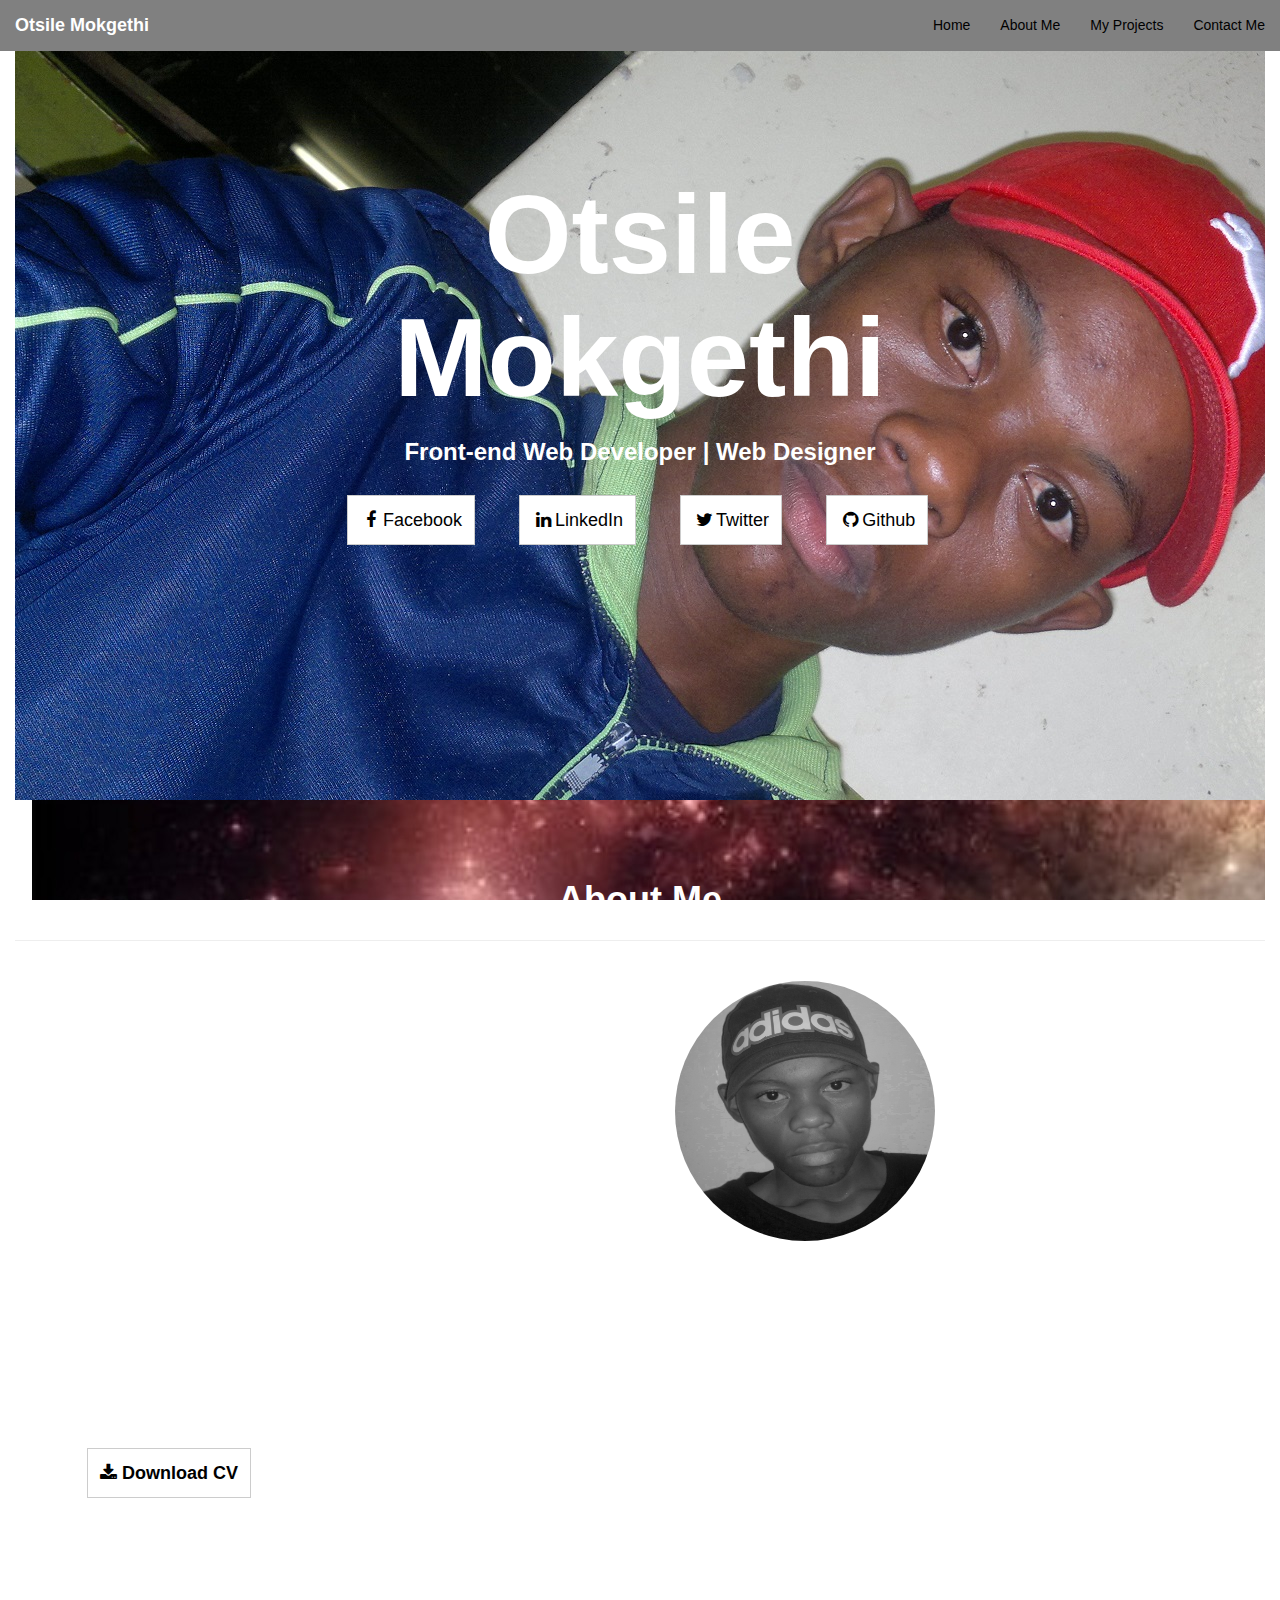
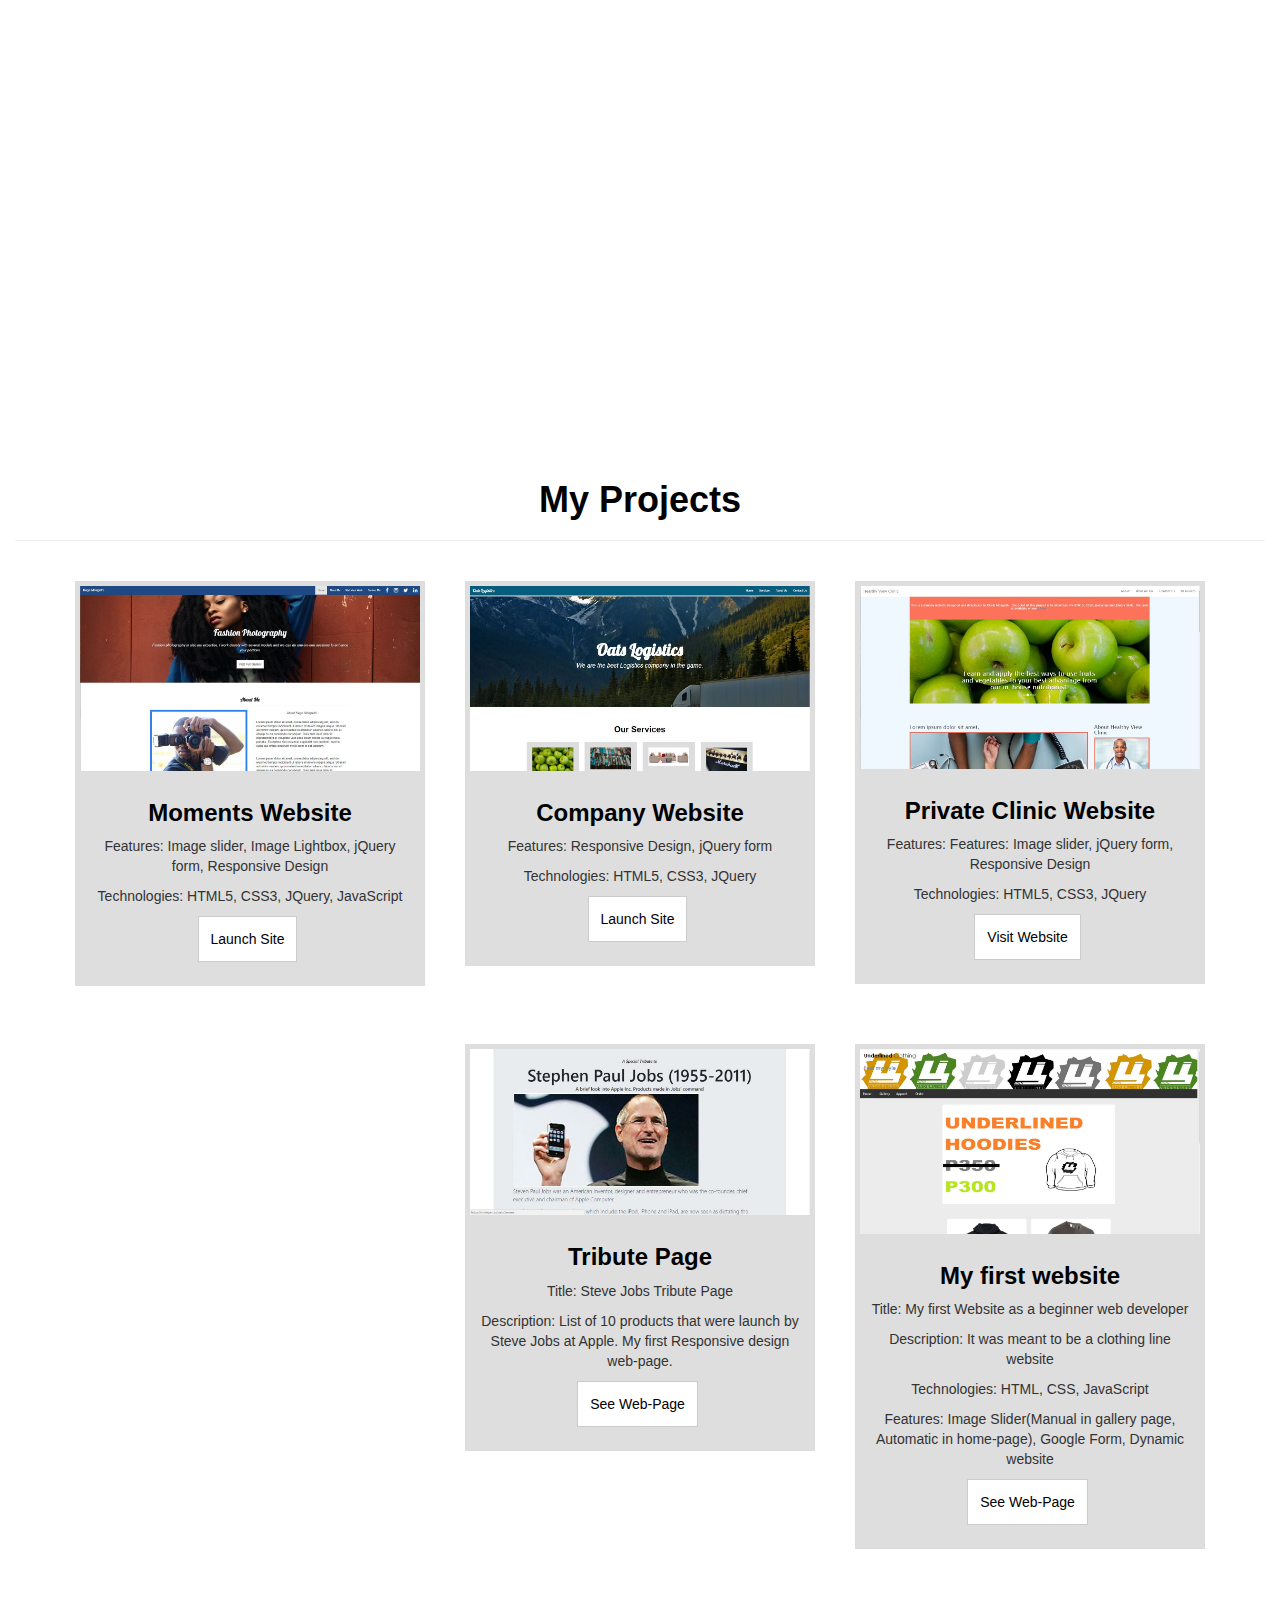
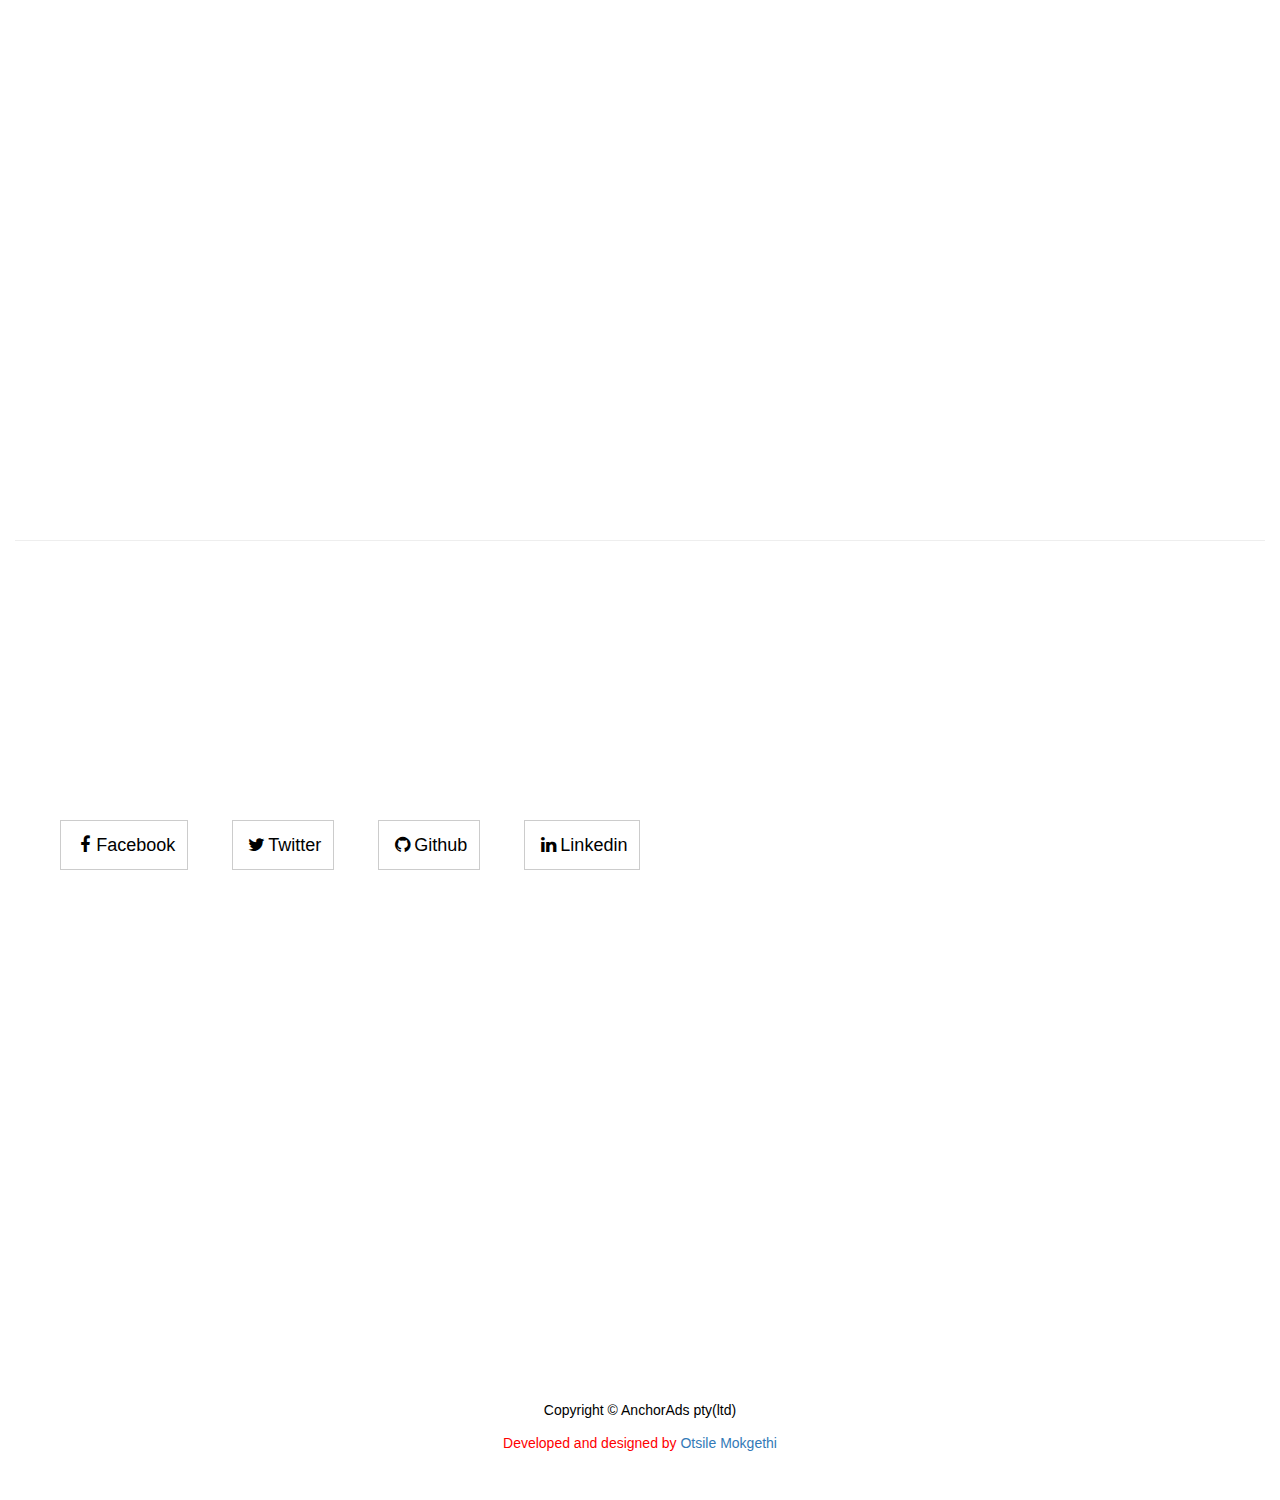
==== site.html @ bc87ae0d "Add files via upload" ====
<!--
    Otsile Mokgethi Portfolio website
    Developed and designed by Otsile K. Mokgethi
-->
<!DOCTYPE html>
<html lang="en">
<head>
    <meta charset="UTF-8">
    <meta name="viewport" content="width=device-width, initial-scale=1.0">
    <meta http-equiv="X-UA-Compatible" content="ie=edge">
    <link rel="stylesheet" type="text/css" href="https://maxcdn.bootstrapcdn.com/bootstrap/3.3.7/css/bootstrap.min.css">
    <link rel="stylesheet" type="text/css" href="style/style.css">
    <link rel="stylesheet" type="text/css" href="https://stackpath.bootstrapcdn.com/font-awesome/4.7.0/css/font-awesome.min.css">
    <script src="https://ajax.googleapis.com/ajax/libs/jquery/3.3.1/jquery.min.js"></script>
    <script src="https://maxcdn.bootstrapcdn.com/bootstrap/3.3.7/js/bootstrap.min.js"></script>
    <title>Otsile Mokgethi Portfolio</title>
</head>
<body>

<div class="container-fluid">
    <div class="navbar navbar-default navbar-fixed-top menu">
     <div class="container-fluid">
        <div class="navbar-header">
        <button type="button" class="navbar-toggle collapsed" data-toggle="collapse" data-target="#myNavbar" aria-expanded="false">
        <span class="sr-only">Toggle navigation</span>
        <span class="icno-bar"></span>
        <span class="icon-bar"></span>
        <span class="icon-bar"></span>
        <span class="icon-bar"></span>
      </button>
            <a href="#home" class="navbar-brand tsitsi" style="color: white;">Otsile Mokgethi</a>
            </div>
    <div class="collapse navbar-collapse" id="myNavbar">
       <ul class="nav navbar-nav navbar-right">
            <li>
                <a href="#home" class="scroll">Home</a>
            </li>
            <li>
                <a href="#about" class="scroll">About Me</a>
            </li>
            <li>
                <a href="#portfolio" class="scroll">My Projects</a>
            </li>
            <li>
                <a href="#contact" class="scroll">Contact Me</a>
            </li>
            
        </ul>
    </div>
    </div>
    </div>
    <div class="home-page" id="home">
            <div class="row">
                <div class="col-lg-12 col-md-12 col-sm-12 col-xs-12 text-center">
                  
                    <h2 class=" intro text-center">
                        Otsile <div class="hidden-sm hidden-xs">Mokgethi</div>

                    </h2>
                    <h3 class="tag-line text-center">
                        Front-end Web Developer | Web Designer 
                    </h3>
                    
                </div>
                <hr>
                <div class="col-lg-12 col-md-12 col-sm-12 col-xs-12 text-center">
                    <ul class="list-inline social">
                        <li>
                            <a href="https://www.facebook.com/oats.cc/" role="button" class="btn btn-default btn-lg" target="blank"><i class="fa fa-facebook fa-fw"></i>Facebook</a>
                        </li>
                        <li>
                            <a href="https://www.linkedin.com/in/otsile-mokgethi/" role="button" class="btn btn-default btn-lg" target="blank"><i class="fa fa-linkedin fa-fw"></i>LinkedIn</a>
                        </li>
                        <li>
                            <a href="https://twitter.com/oatsmokgethi" role="button" class="btn btn-default btn-lg" target="blank"><i class="fa fa-twitter fa-fw"></i>Twitter</a>
                        </li>
                        <li>
                            <a href="https://github.com/OtsileMokgethi" role="button" class="btn btn-default btn-lg" target="blank"><i class="fa fa-github fa-fw"></i>Github</a>
                        </li>

                    </ul>
                </div>
            </div>
    </div>
    <div class="aboutMe-page" id="about" >
            <h1 class="text-center">About Me</h1>
            <hr>
         <div class="container">
            <div class="row">
                <div class="col-xl-6 col-lg-6 col-sm-12 col-xs-12">
                    <h3 class="text-center">Who is Otsile Mokgethi?</h3>
                    <p class="">
                        <i><strong>Name</strong></i>: Otsile Mokgethi <br>
                        <i><strong>Type of Developer</strong></i>: Front End (Currently leaning Node.js, Java, D3.js and Msql) <br>
                        <i><strong>Location</strong></i>: Based in Gaborone Botswana. <br>
                        <i><strong>Technologies</strong></i>: HTML, PHP, CSS, jQuery, JavaScript <br>
                        <i><strong>OS</strong></i>: Windows 8.1 <br>
                        <i><strong>Text-Editor</strong></i>: Sublime text and Atom <br>

                    </p>
                        <div class="hidden-sm hidden-xs">
                            <p>
                                
                            </p>
                        </div>
                     <div class="btn btn-lg text-center">
                    <ul  class="list-inline curriculum-vitae">
                        <li>
                            <a href="style/CURRICULUM-VITAE.pdf" class="btn btn-default btn-lg " role="button" target="blank"><strong><i class="fa fa-download"></i> Download CV </strong></a>
                        </li>
                    
                    </ul>
                 </div>
                </div>

                <div class="col-xl-6 col-lg-6 hidden-sm hidden-xs hidden-md">
                    <img src="style/images/tsitsi.jpg" class="profile-foto text-center" alt="Otsile Mokgethi Portrait">
                </div>
            </div>
        </div>
    </div>
    <div class="myProjects-page" id="portfolio">
            <h1 class="text-center">My Projects</h1>
            <hr>
           <div class="container text-center">
            <div class="row">

                <div class="projects col-xs-6 col-sm-6 col-md-6 col-lg-4">
                    <div class="thumbnail">
                        <img src="style/images/photography.JPG">
                        <div class="caption">
                            <h3 style="color:black;" class="text-center">Moments Website</h3>
                            <p>Features: Image slider, Image Lightbox, jQuery form, Responsive Design</p>
                            <p>Technologies: HTML5, CSS3, JQuery, JavaScript</p>
                            <ul class="list-inline project-links">
                                <li>
                                    <a href="https://otsilemokgethi.github.io/phtographywebsite/" class="btn btn-default text-center" role="button" target="blank">Launch Site</a>
                                </li>
                            </ul>
                        </div>
                    </div>
                </div>

                <div class="projects col-xs-6 col-sm-6 col-md-6 col-lg-4">
                    <div class="thumbnail">
                        <img src="style/images/company.JPG">
                        <div class="caption">
                            <h3 style="color:black;" class="text-center">Company Website</h3>
                            <p>Features: Responsive Design, jQuery form</p>
                            <p>Technologies: HTML5, CSS3, JQuery</p>
                            <ul class="list-inline project-links">
                                <li>
                                    <a href="https://otsilemokgethi.github.io/companywebsite/" class="btn btn-default text-center" role="button" target="blank">Launch Site</a>
                                </li>
                            </ul>
                        </div>
                    </div>
                </div>

                <div class="projects col-xs-6 col-sm-6 col-md-6 col-lg-4">
                    <div class="thumbnail">
                        <img src="style/images/clinic.JPG">
                        <div class="caption">
                            <h3 style="color:black;" class="text-center">Private Clinic Website</h3>
                            <p>Features: Features: Image slider, jQuery form, Responsive Design</p>
                            <p>Technologies: HTML5, CSS3, JQuery</p>
                            <ul class="list-inline project-links">
                                <li>
                                    <a href="https://otsilemokgethi.github.io/medicalclinicwebsite/" class="btn btn-default text-center" role="button" target="blank">Visit Website</a>
                                </li>
                            </ul>
                        </div>
                    </div>
                </div>
                

                <div class="projects col-lg-4 hidden-xs hidden-sm hidden-md">
                    <div class="thumbnail">
                        <img src="style/images/steve.JPG">
                        <div class="caption">
                            <h3 style="color:black;" class="text-center">Tribute Page</h3>
                            <p>Title: Steve Jobs Tribute Page</p>
                            <p>Description: List of 10 products that were launch by Steve Jobs at Apple. My first Responsive design web-page.</p>
                            <ul class="list-inline project-links">
                                <li>
                                    <a href="https://codepen.io/oatsGenasis/full/rdYoXM" class="btn btn-default text-center" role="button" target="blank">See Web-Page</a>
                                </li>
                            </ul>
                        </div>
                    </div>
                </div>

                <div class="projects col-lg-4 hidden-xs hidden-sm hidden-md">
                    <div class="thumbnail">
                        <img src="style/images/underlined.JPG">
                        <div class="caption">
                            <h3 style="color:black;" class="text-center">My first website</h3>
                            <p>Title: My first Website as a beginner web developer</p>
                            <p>Description: It was meant to be a clothing line website</p>
                            <p>Technologies: HTML, CSS, JavaScript</p>
                            <p>Features: Image Slider(Manual in gallery page, Automatic in home-page), Google Form, Dynamic website</p>
                            <ul class="list-inline project-links">
                                <li>
                                    <a href="https://otsilemokgethi.github.io/firstwebsite/" class="btn btn-default text-center" role="button" target="blank">See Web-Page</a>
                                </li>
                            </ul>
                        </div>
                    </div>
                </div>

            </div>
           </div>
    </div>
    <div class="contact-page" id="contact">
        <div class="">
            <h1 class="text-center">Contact Me</h1>
            <hr>
            <div class="col-lg-6 col-md-6 col-sm-12 col-xs-12">
                <div class="container">
                      <div class="contacts">

                        <h4 class="header">Personal Contacts</h4>

                        <h4><i class="fa fa-phone fa-fw"></i><strong>   Cellphone Number</strong>: +267 74 511 579</h4>
                        <h4><i class="fa fa-at fa-fw"></i><strong>   Email Address</strong>: otsilemokgethi@outlook.com</h4>
                        <h4><i class="fa fa-envelope fa-fw"></i><strong>   Postal Address</strong>: P.O. Box 2163, Gaborone, Botswana</h4>

                        <h4 class="header">Social-Media Profiles</h4>

                        <ul class="list-inline social">
                            <li>
                                <a href="https://www.facebook.com/oats.cc/" class="btn btn-default btn-lg" role="button" target="blank"><i class="fa fa-facebook fa-fw"></i>Facebook</a>
                            </li>
                            <li>
                                <a href="https://www.twitter.com/oatsmokgethi/" class="btn btn-default btn-lg" role="button" target="blank"><i class="fa fa-twitter fa-fw"></i>Twitter</a>
                            </li>
                            <li>
                                <a href="https://github.com/OtsileMokgethi" class="btn btn-default btn-lg" role="button" target="blank"><i class="fa fa-github fa-fw"></i>Github</a>
                            </li>
                            <li>
                                <a href="https://www.linkedin.com/in/otsile-mokgethi/" class="btn btn-default btn-lg" role="button" target="blank"><i class="fa fa-linkedin fa-fw"></i>Linkedin</a>
                            </li>
                        </ul>
                      </div>
                    </div>
            </div>
        </div>
    </div>

    <footer>
        <div class="footer text-center">
        <p class="footer-text">
            Copyright &copy; AnchorAds pty(ltd) 
        </p>
        <div class="footer-tag">
        <p class="footer-text footer-tag">
            Developed and designed by <a href="#home">Otsile Mokgethi</a>
        </p>
        </div>

        </div>
    </footer>

    <script type="text/javascript">
        $(document).ready(function() {
          
          var scrollLink = $('.scroll');
          
          // Smooth scrolling
          scrollLink.click(function(e) {
            e.preventDefault();
            $('body,html').animate({
              scrollTop: $(this.hash).offset().top
            }, 1000 );
          });
          
          // Active link switching
          $(window).scroll(function() {
            var scrollbarLocation = $(this).scrollTop();
            
            scrollLink.each(function() {
              
              var sectionOffset = $(this.hash).offset().top - 20;
              
              if ( sectionOffset <= scrollbarLocation ) {
                $(this).parent().addClass('active');
                $(this).parent().siblings().removeClass('active');
              }
            })
            
          })
          
        })
    </script>

</div>
</body>
</html>
---- style/style.css ----
*{
	margin:0;
	padding: 0;
}

body{
	width: 100%;
	margin:auto;
}

.btn-default{
	border-radius: 0px;
}

.thumbnail{
	border-radius: 0px;
	background-color: #dedede;
	opacity: 1;
}

h1{
	color:white;
	font-family: Arial, sans-serif;
	size:3em;
	font-weight: bold;
}

h3{
	color:white;
	font-family:Arial;
	font-weight: bold;
	text-decoration: none;
	size:2em;
}

.tsitsi{
	color:white;
	font-weight: bold;	
}

.navbar-default{
	background-color: white;
}

.intro{
	font-size: 8em;
	text-decoration: none;
	font-family: Arial;
	font-weight: bold;
	color: white;
	padding-left:50px;
	padding-right:50px;
	padding-top: 50px;
	margin-top: 5%;
}
.tagLine{
	font-size: 1em;
	text-decoration: none;
	font-family: Arial;
	font-weight: bold;
	color: white;
	padding:50px 50px 50px 50px;
	background-color: black;
	opacity:0.7;
	margin-top: 0%;
}

footer .footer{
	width:100%;
	height:100px;
	color:white;
}
.footer-text{
	color:black;
	margin-bottom: 0%;
}
p.footer-tag{
	padding-top: 1%;
	color:#f00;
	width:100%;
	height:auto;
	float:right;
}
nav{
	width:100%;
}
nav ul li{
	text-decoration: none;
	padding-left: 10px;
	text-decoration: none;
	list-style-type: none;
}

.navbar{
	background-color: : #000;
}

.navbar li a:hover {
	background-color: white;
	color:black;
	text-decoration: none;
	font-color:white;
}

.home-page{
	height:800px;
	background:url("images/oats1.jpg");
	background-repeat: no-repeat;
	background-attachment: fixed;
	position: center center;
	padding-top: 60px;
}

.anchor-img{
	width:450px;
	height:400px;
	padding:40px;
}
.social li{
	color:white;
	padding:20px;

}
.social li:hover{
	color: #000;
}
.social li a{
	padding: 12px 12px 12px 12px;
	color:black;
}

.social li a:hover{
	color: white;
	background-color: #000; 
}

.aboutMe-page{
	height:1200px;
	background:url("images/oats.jpg");
	background-opacity:.4;
	background-repeat: :no-repeat;
	background-attachment: fixed;
	position: center center;
	padding-top: 60px;
}
.aboutMe-page p{
	color:white;
	font-family: Arial;
	font-size: 2em;
	text-decoration: none;
	padding:20px;
}

.curriculum-vitae li{
	color:white;

}
.curriculum-vitae li:hover{
	color: #000;
}
.curriculum-vitae li a{
	padding: 12px 12px 12px 12px;
	color:black;
}

.curriculum-vitae li a:hover{
	color: white;
	background-color: #000; 

}

.profile-foto{
	width:300px;
	height:300px;
	border-radius: 50%;
	padding:20px;
}

.myProjects-page{
	height:1600px;
	background:#fff;
	background-repeat: :no-repeat;
	background-attachment: fixed;
	position: center center;
	padding-top: 60px;
}

.myProjects-page h1{
	color:#000000;
}

.projects{
	padding:20px;
}

.project-links li:hover{
	color: #000;
}
.project-links li a{
	padding: 12px 12px 12px 12px;
	color:black;
}

.project-links li a:hover{
	color: white;
	background-color: #000; 
}
.contact-page{
	height:1000px;
	background:url("images/oats2.jpg");
	background-repeat: :no-repeat;
	background-attachment: fixed;
	position: center center;
	padding-top: 60px;
}
.contact-page h4{
	color: white;
}

.header{
	font-weight: bold;
	font-style: italic;
	padding:20px 20px 20px 20px;
	text-decoration: underline;
}

.navbar-default{
	background-color: grey !Important;
	border-color: grey;
}

.navbar-default li a{
	color: black !Important;
	font-family: Arial;

}

.navbar-default li a:hover{
	background-color: #dedede !Important;
	color: black !Important;
	text-decoration: none;
}

.navbar-toggle{
	background-color: #f00 !Important;
	color: white !Important;
}

.navbar-toggle:hover{
	background-color: #ff3333 !Important;
	color: white !Important;
}

.navbar-toggle:focus{
	background-color: #ff3333 !Important;
	color: white !Important;
}
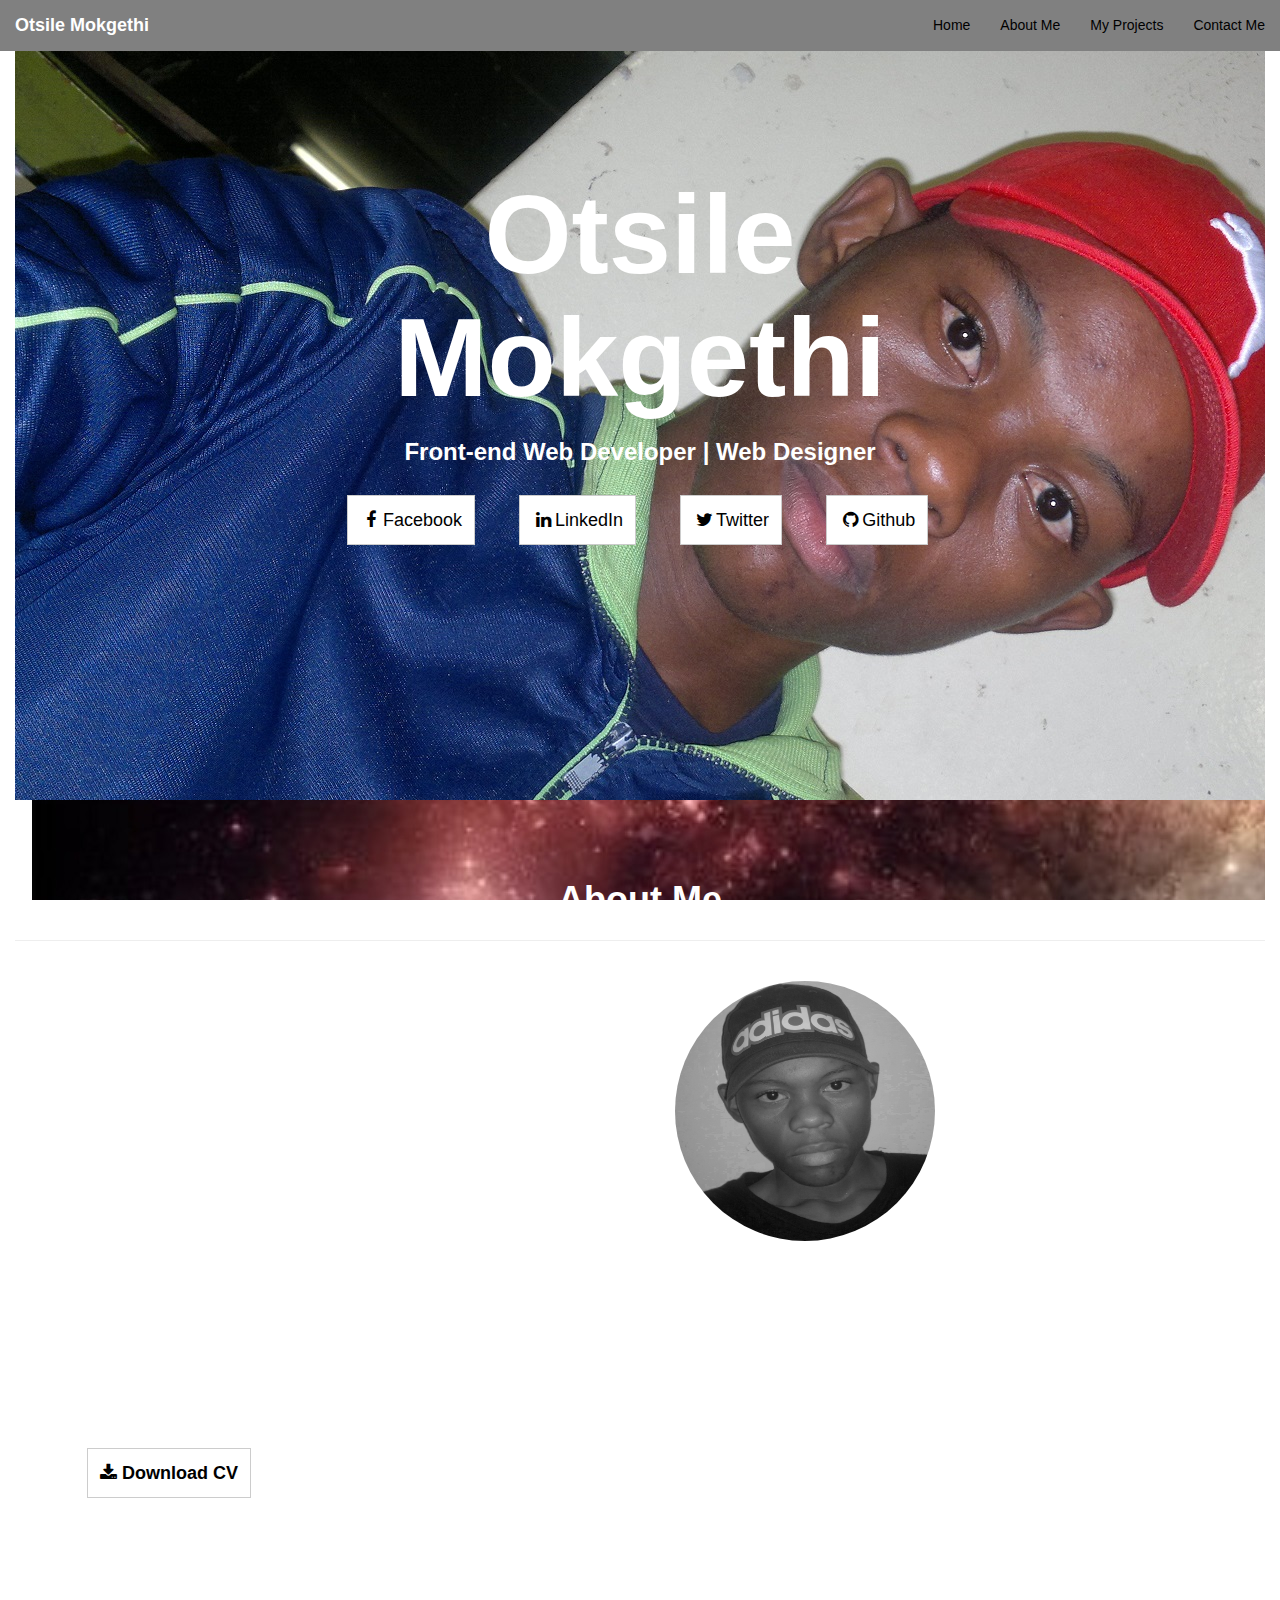
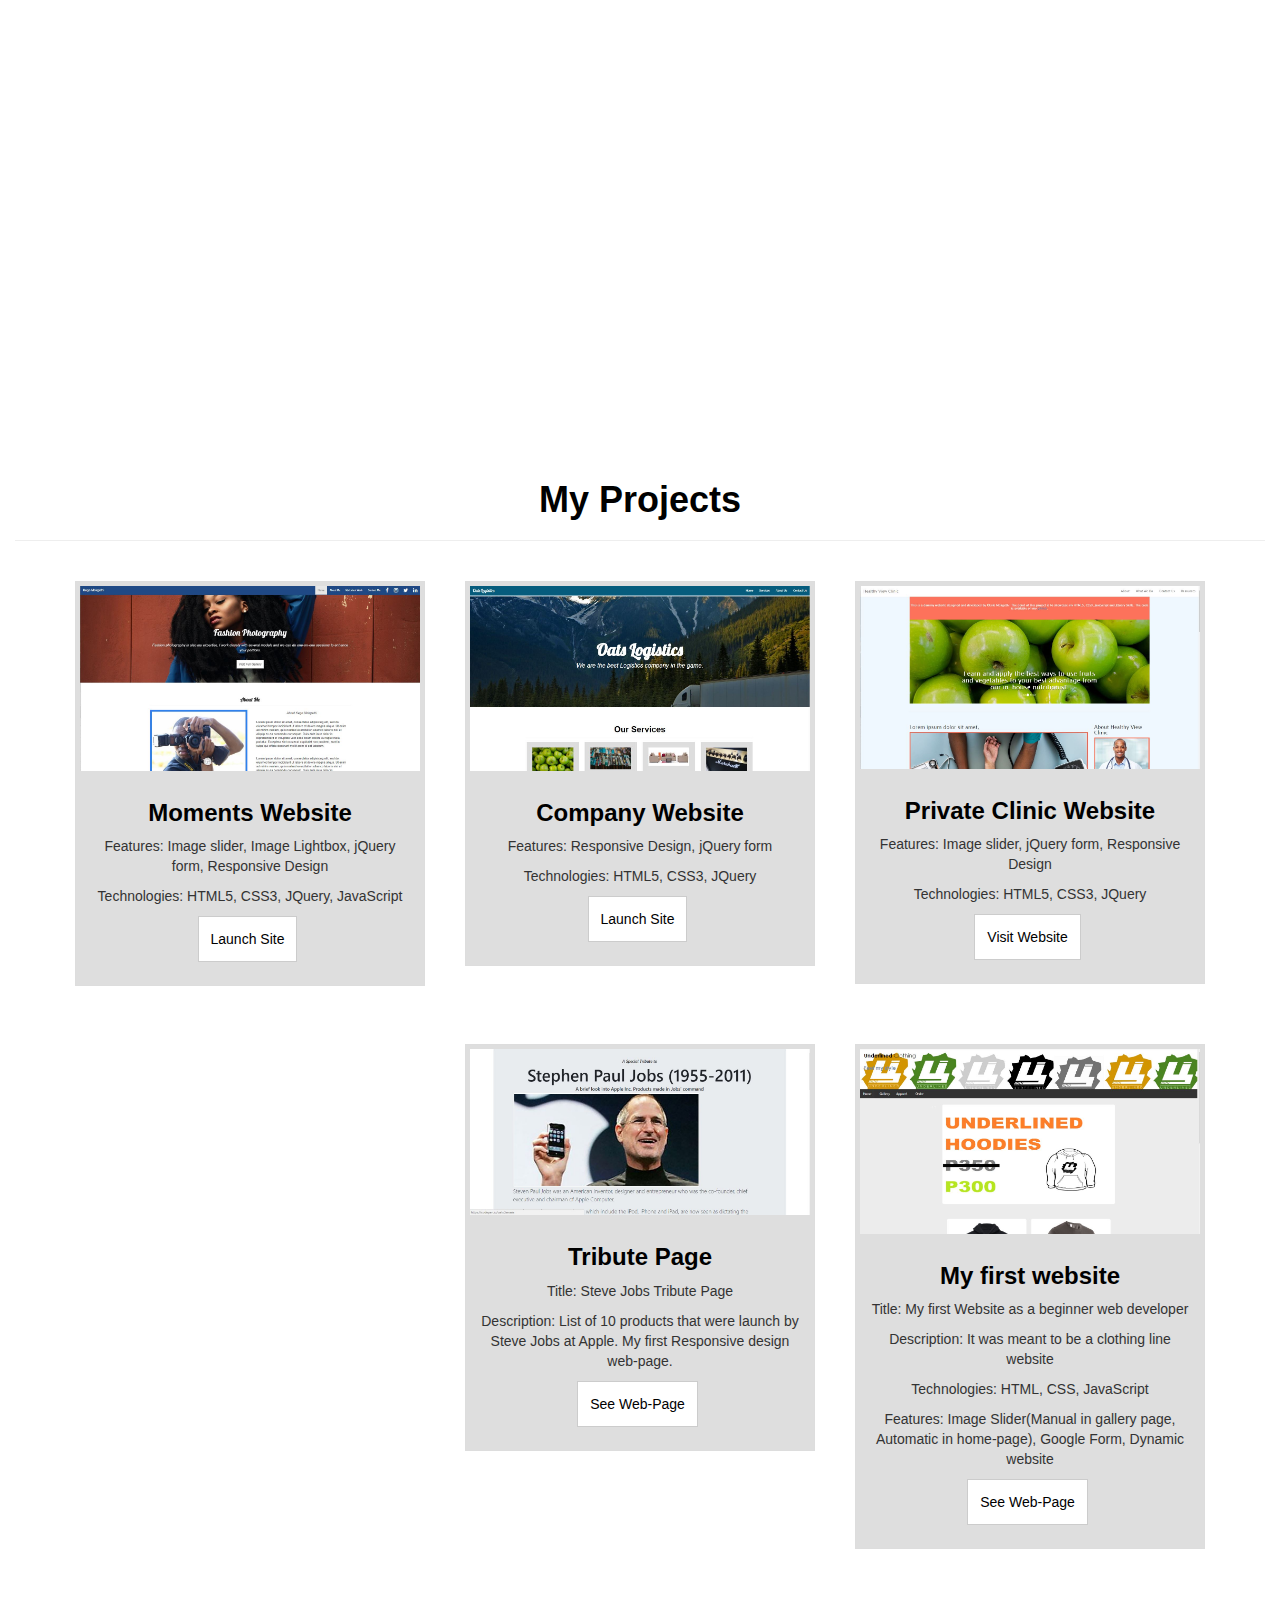
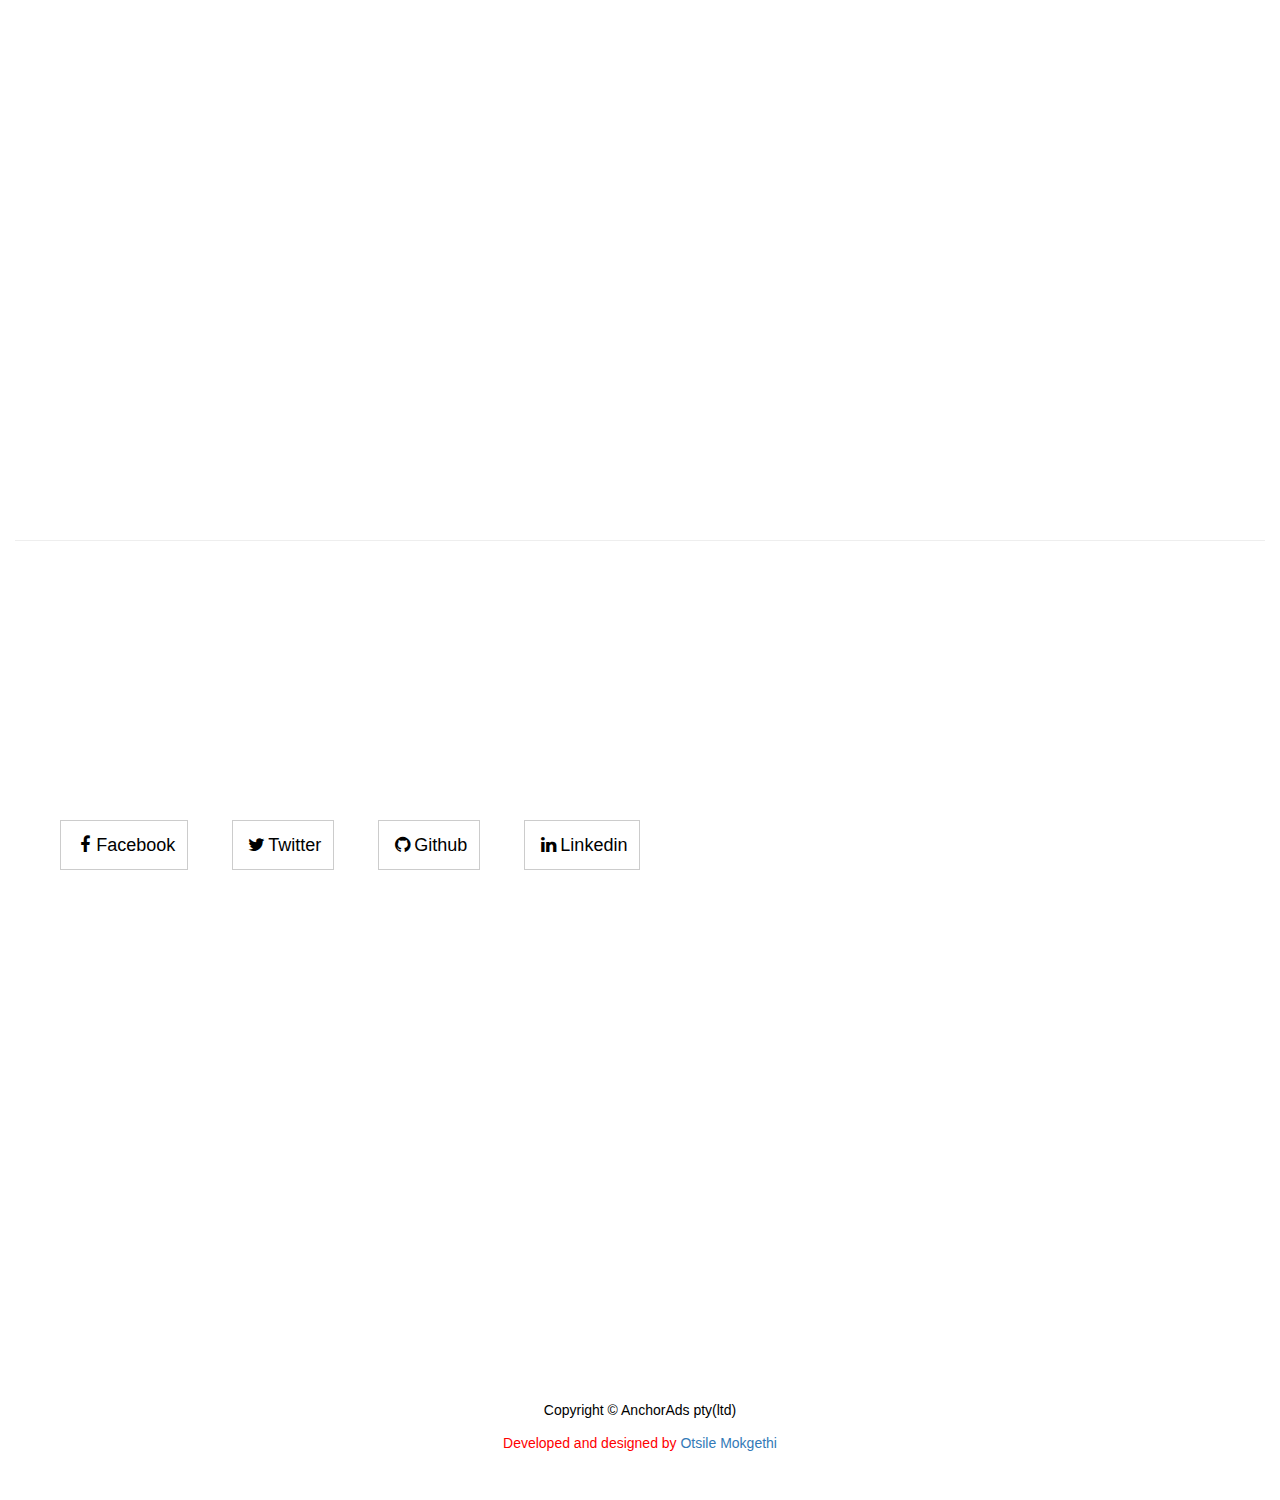
==== commit 79dd2731: "Update site.html" ====
--- a/site.html
+++ b/site.html
@@ -135,7 +135,7 @@
                             <p>Technologies: HTML5, CSS3, JQuery, JavaScript</p>
                             <ul class="list-inline project-links">
                                 <li>
-                                    <a href="https://otsilemokgethi.github.io/phtographywebsite/" class="btn btn-default text-center" role="button" target="blank">Launch Site</a>
+                                    <a href="https://otsilemokgethi.github.io/photographywebsite/" class="btn btn-default text-center" role="button" target="blank">Launch Site</a>
                                 </li>
                             </ul>
                         </div>
@@ -163,13 +163,13 @@
                         <img src="style/images/clinic.JPG">
                         <div class="caption">
                             <h3 style="color:black;" class="text-center">Private Clinic Website</h3>
-                            <p>Features: Features: Image slider, jQuery form, Responsive Design</p>
+                            <p>Features: Image slider, jQuery form, Responsive Design</p>
                             <p>Technologies: HTML5, CSS3, JQuery</p>
                             <ul class="list-inline project-links">
                                 <li>
                                     <a href="https://otsilemokgethi.github.io/medicalclinicwebsite/" class="btn btn-default text-center" role="button" target="blank">Visit Website</a>
                                 </li>
-                            </ul>
+                            </ul> 
                         </div>
                     </div>
                 </div>
@@ -296,4 +296,4 @@
 
 </div>
 </body>
-</html>+</html>
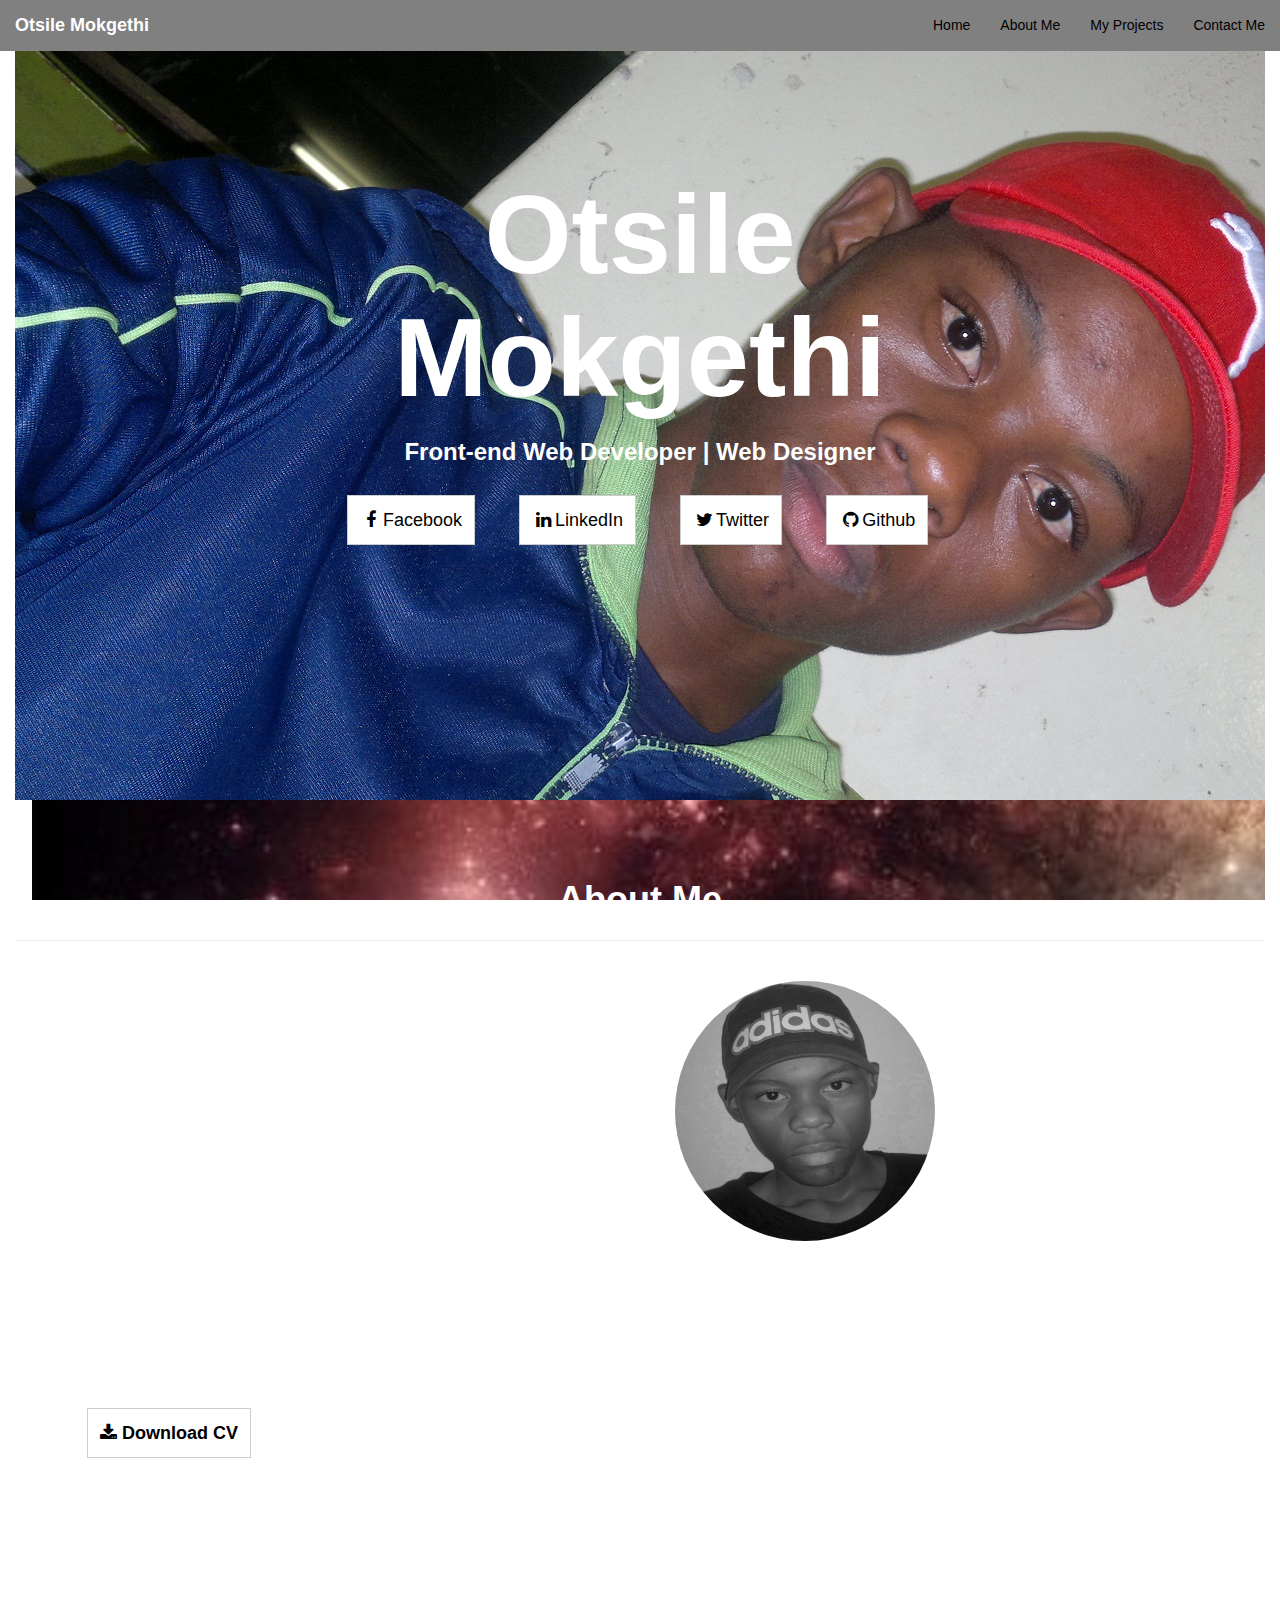
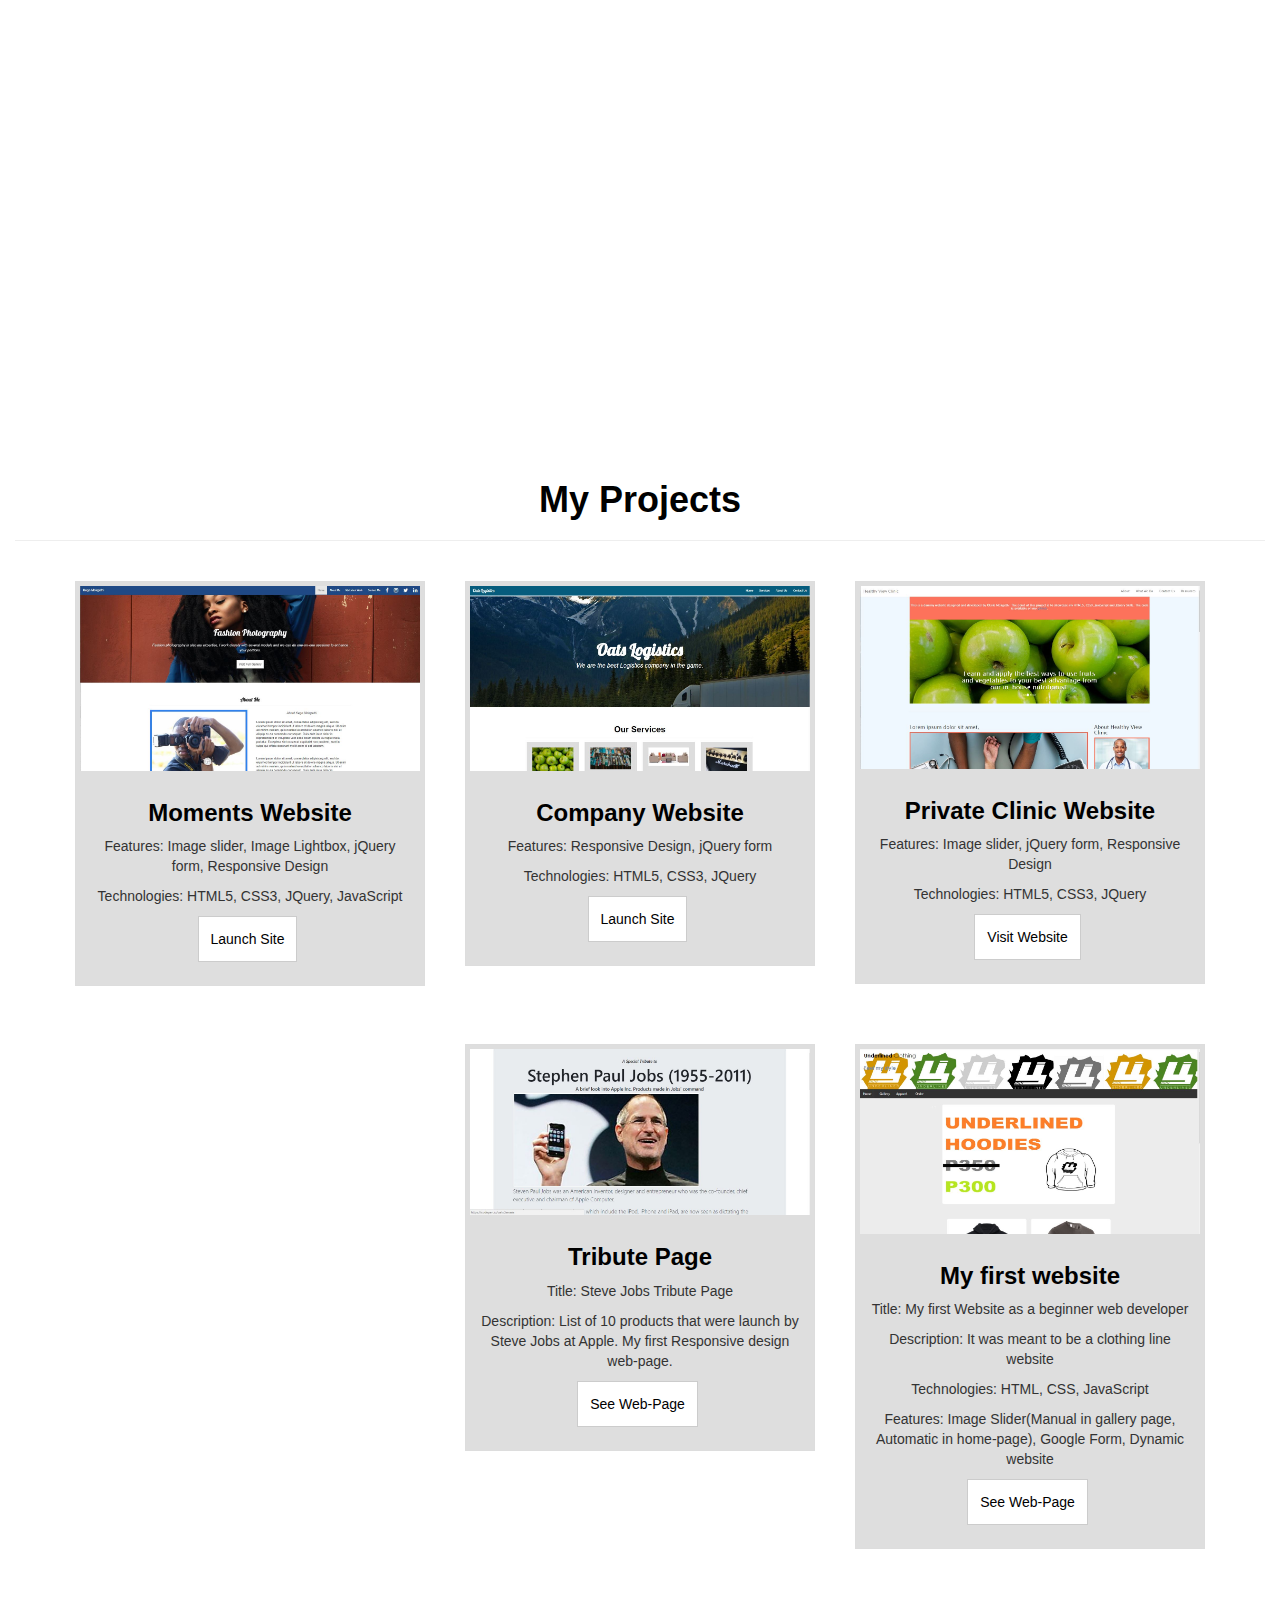
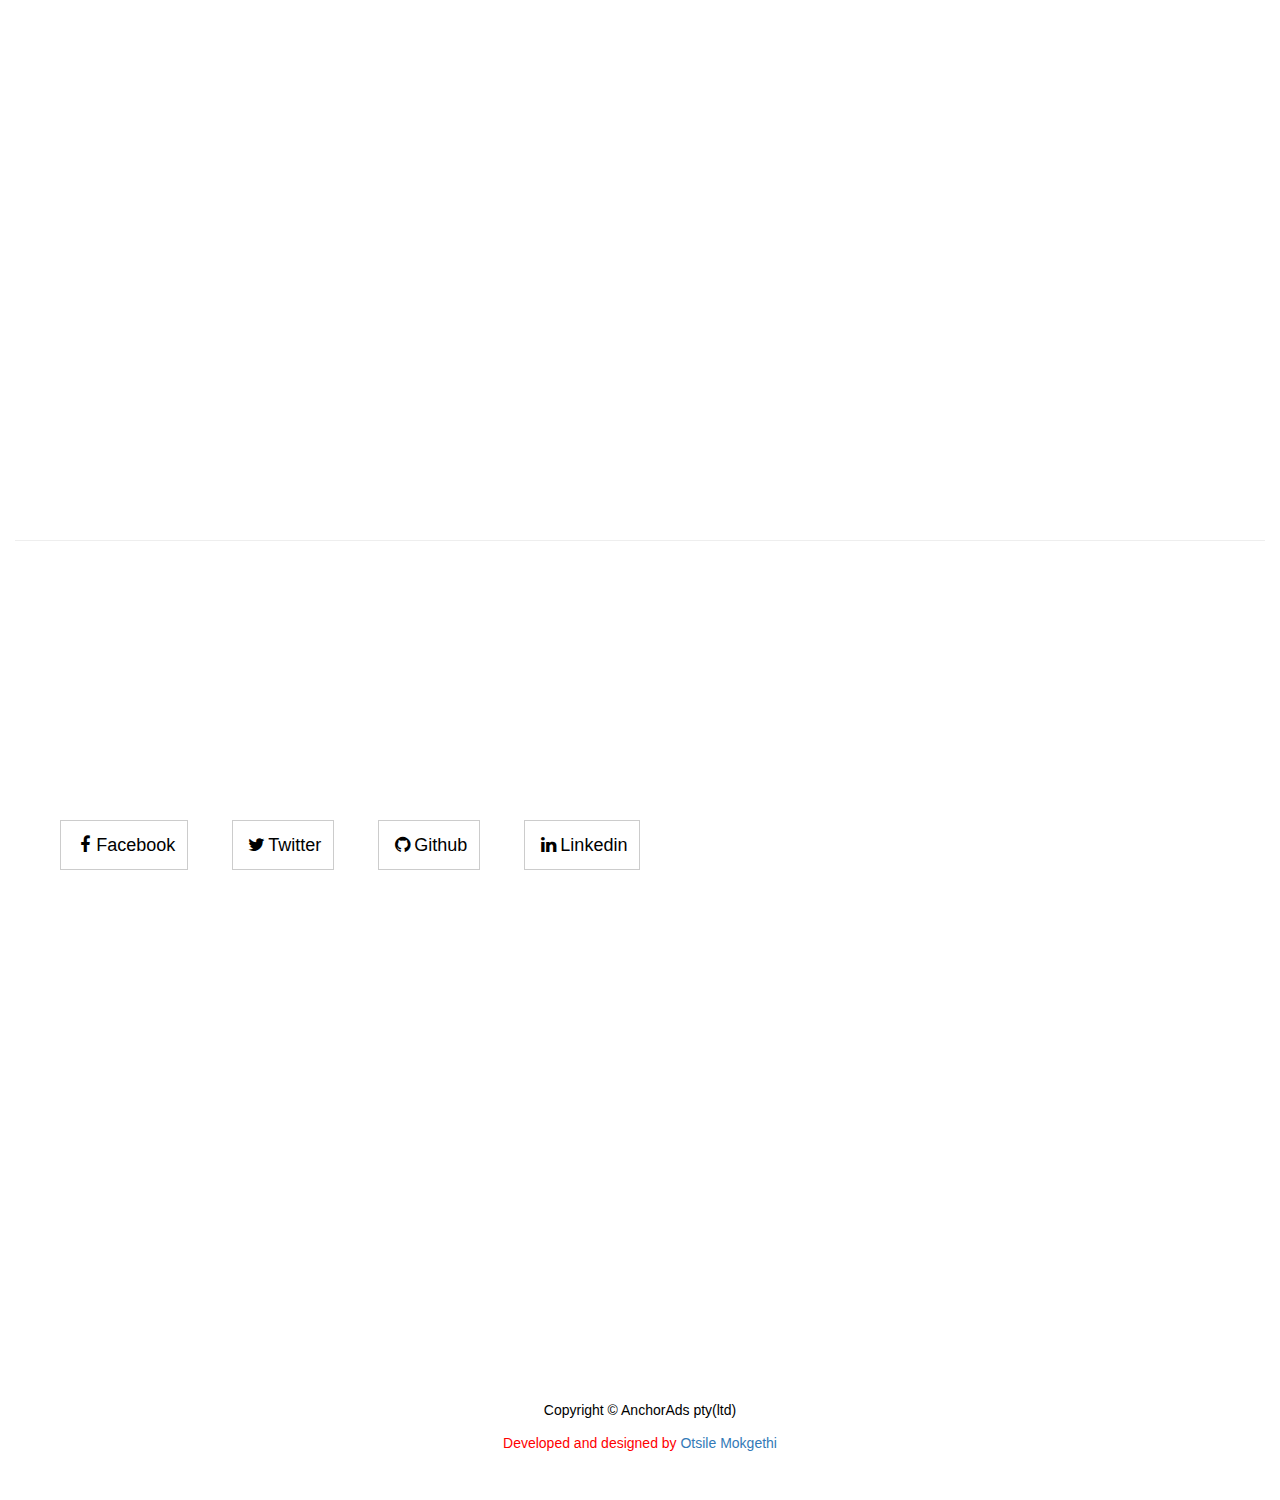
==== commit d72ea611: "Update site.html" ====
--- a/site.html
+++ b/site.html
@@ -92,9 +92,9 @@
                     <h3 class="text-center">Who is Otsile Mokgethi?</h3>
                     <p class="">
                         <i><strong>Name</strong></i>: Otsile Mokgethi <br>
-                        <i><strong>Type of Developer</strong></i>: Front End (Currently leaning Node.js, Java, D3.js and Msql) <br>
+                        <i><strong>Type of Developer</strong></i>: Front End<br>
                         <i><strong>Location</strong></i>: Based in Gaborone Botswana. <br>
-                        <i><strong>Technologies</strong></i>: HTML, PHP, CSS, jQuery, JavaScript <br>
+                        <i><strong>Technologies</strong></i>: HTML, PHP, CSS, jQuery, JavaScript, Wordpress CMS <br>
                         <i><strong>OS</strong></i>: Windows 8.1 <br>
                         <i><strong>Text-Editor</strong></i>: Sublime text and Atom <br>
 
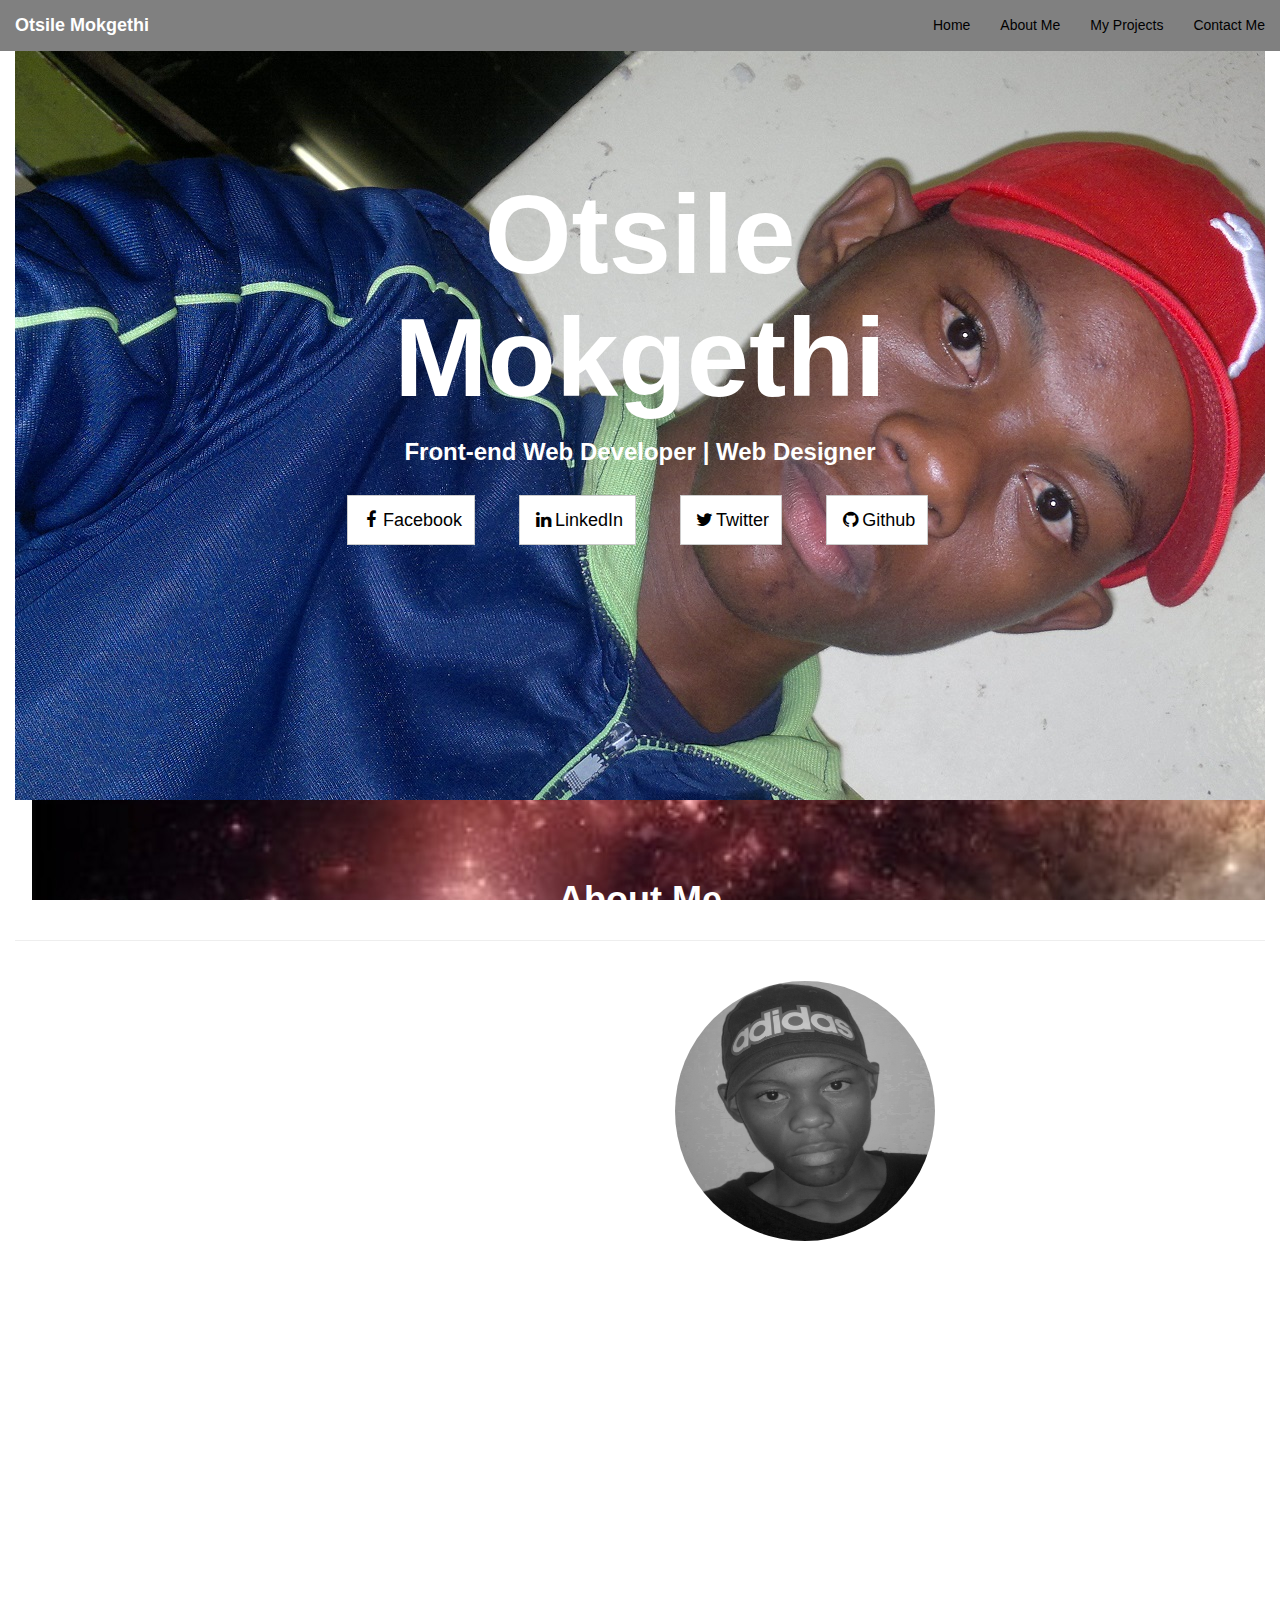
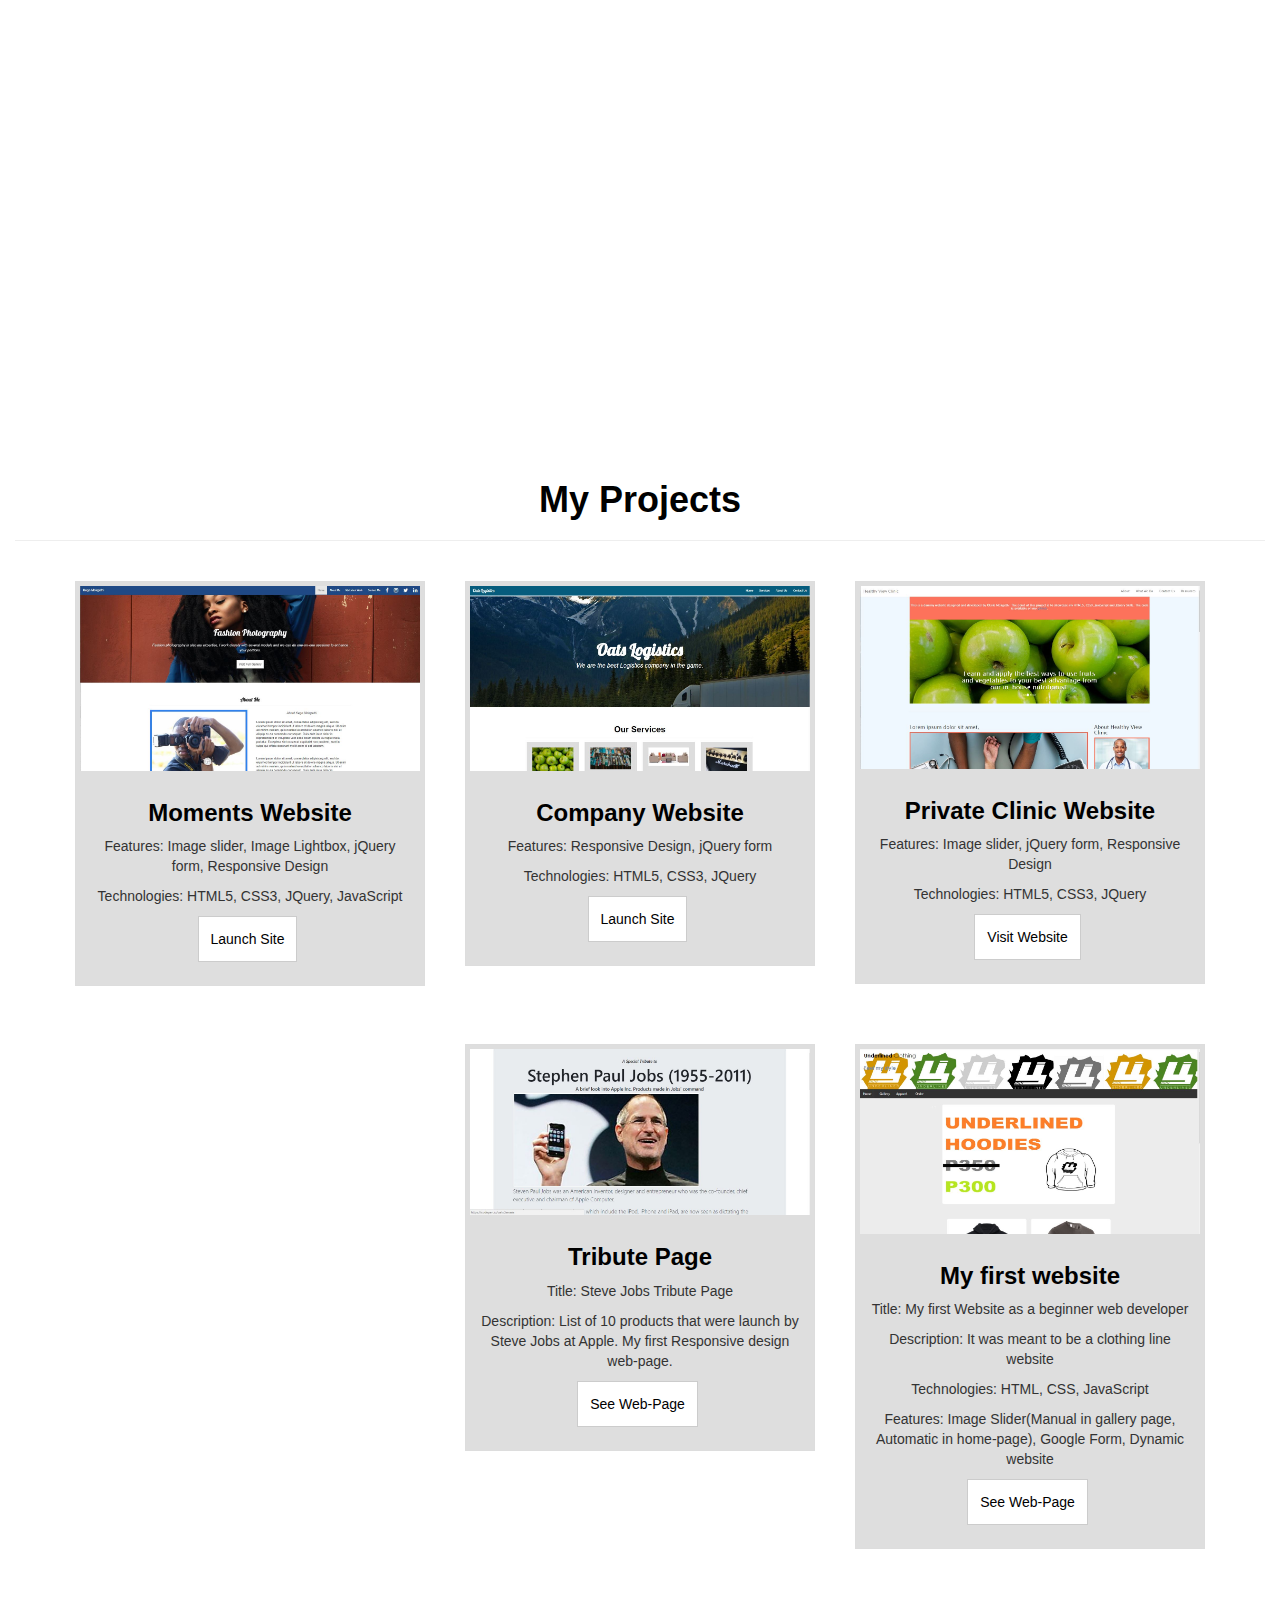
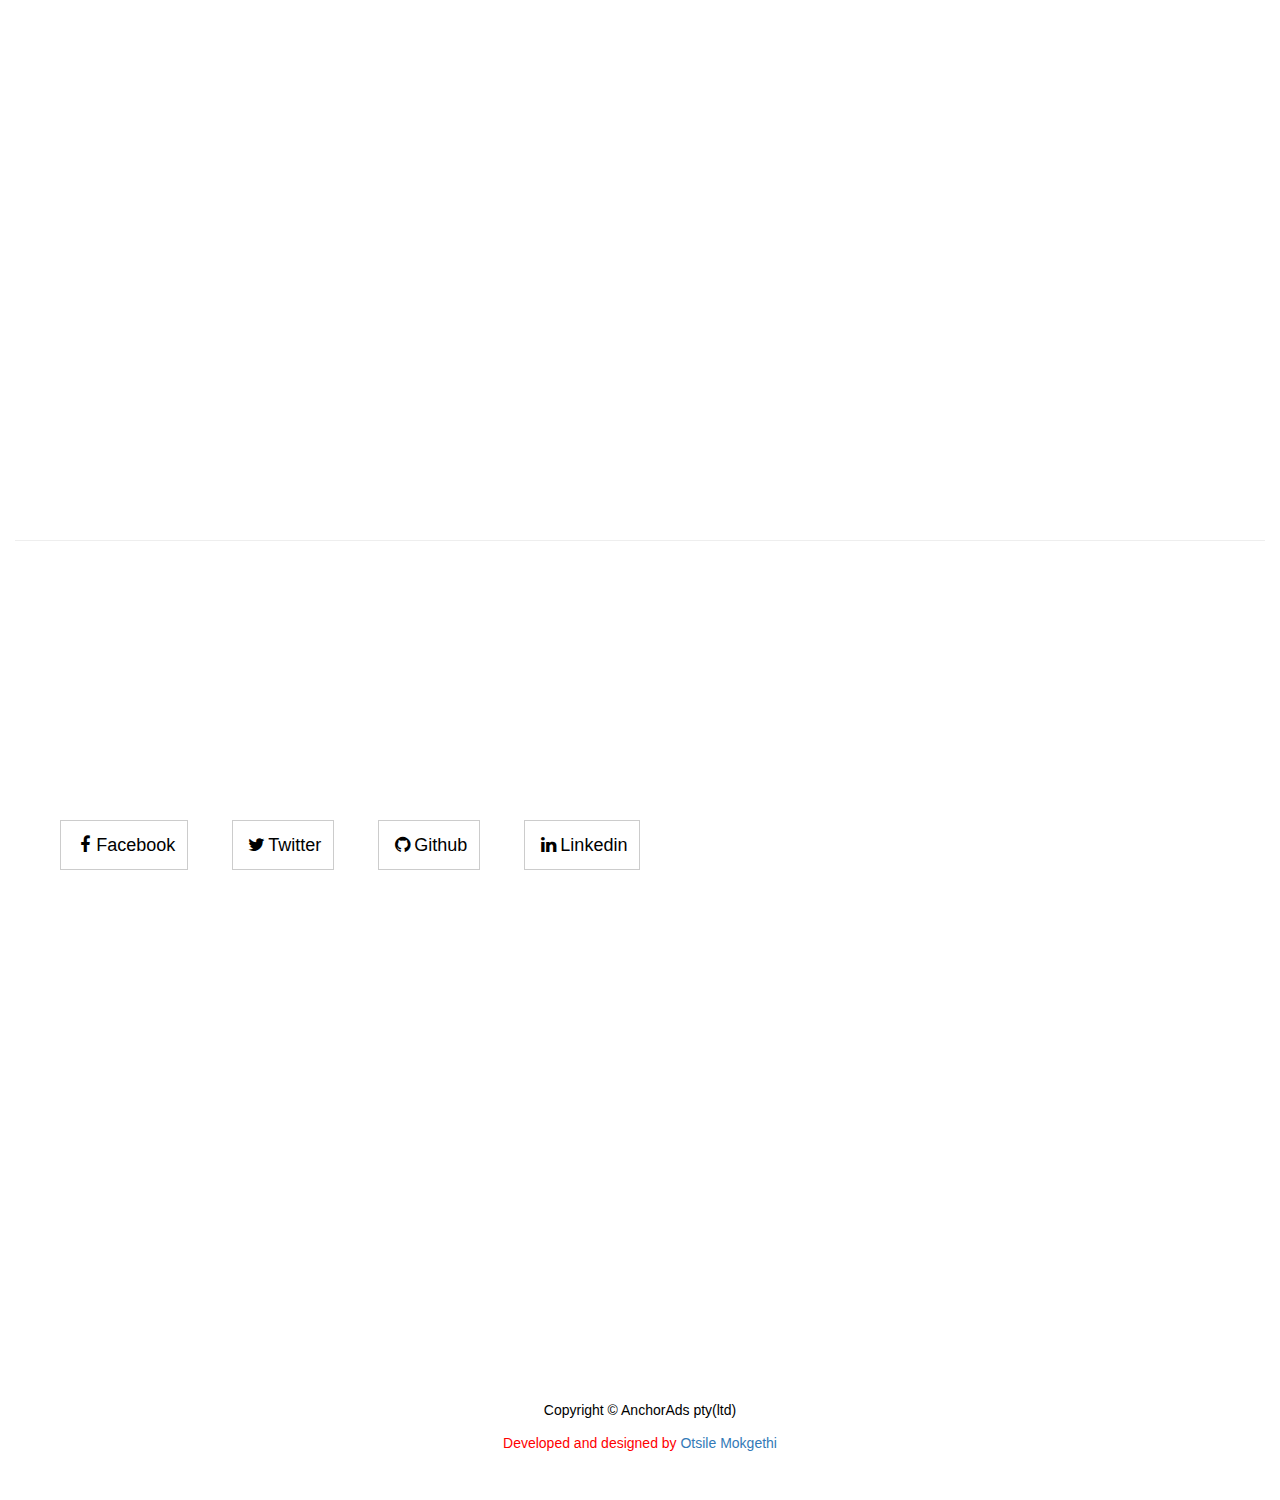
==== commit 80b9d68a: "Update site.html" ====
--- a/site.html
+++ b/site.html
@@ -104,14 +104,7 @@
                                 
                             </p>
                         </div>
-                     <div class="btn btn-lg text-center">
-                    <ul  class="list-inline curriculum-vitae">
-                        <li>
-                            <a href="style/CURRICULUM-VITAE.pdf" class="btn btn-default btn-lg " role="button" target="blank"><strong><i class="fa fa-download"></i> Download CV </strong></a>
-                        </li>
-                    
-                    </ul>
-                 </div>
+                     
                 </div>
 
                 <div class="col-xl-6 col-lg-6 hidden-sm hidden-xs hidden-md">
